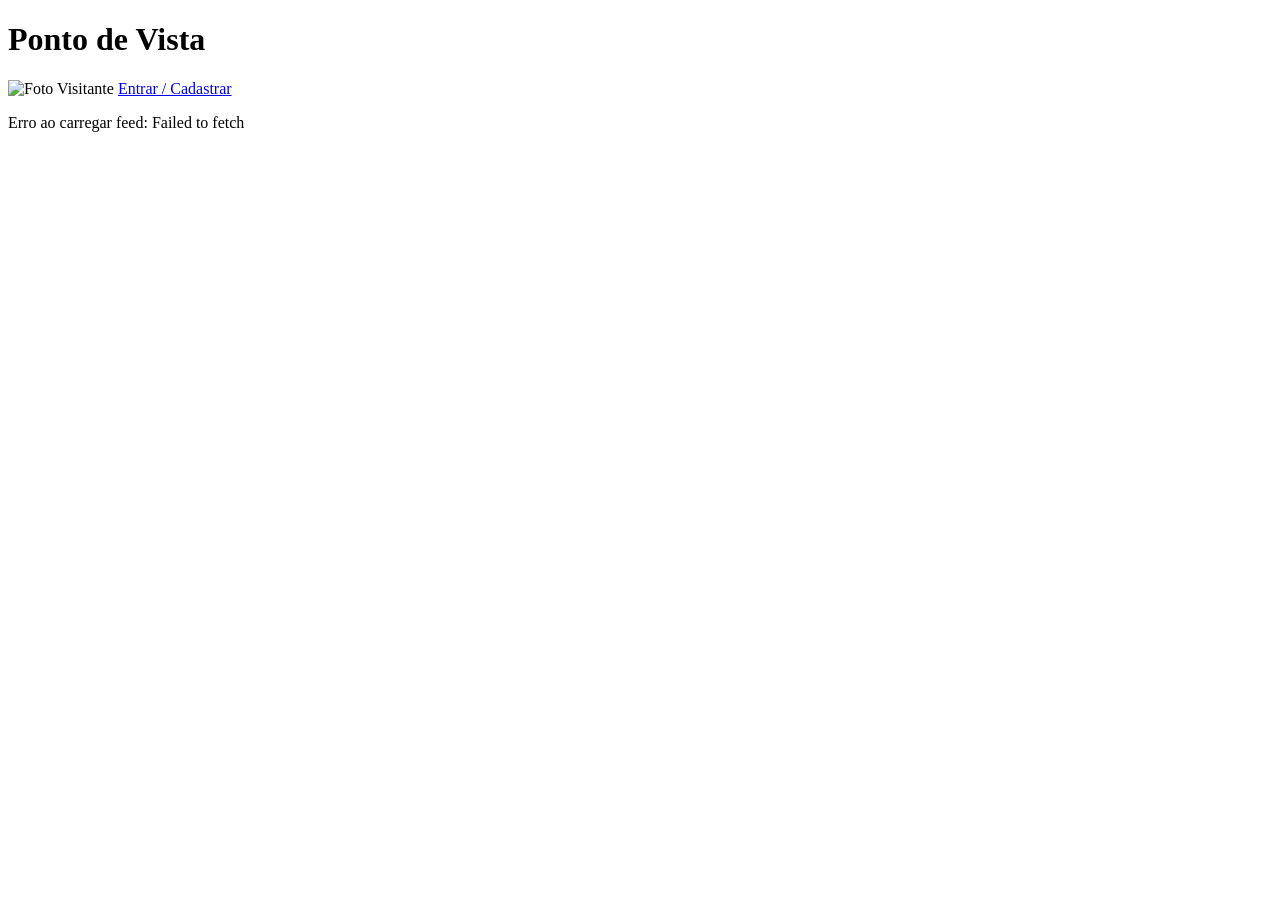
==== Ponto_de_vista/código_PdV/index.html @ 41ef52da "23/11 criei o index.html (é a página do feed), mas quem realmente cria a pagina é o feed.js. Criei o" ====
<!DOCTYPE html>
<html lang="pt-BR">
<head>
    <meta charset="UTF-8">
    <title>Ponto de Vista</title>
    <link rel="stylesheet" href="style.css">
</head>
<body>
    <header class="topo">
        <h1>Ponto de Vista</h1>
        <div class="perfil-topo">
            <img id="fotoUsuario" src="https://via.placeholder.com/40" alt="Foto" width="40" height="40">
            <span id="nomeUsuario">Visitante</span>
            <a href="login.html" id="linkLogin">Entrar / Cadastrar</a>
            <button id="btnSair" style="display: none;">Sair</button>
        </div>
    </header>

    <main class="container">
        <!-- Formulário para criar post (só aparece se estiver logado) -->
        <section id="secaoCriarPost" class="card" style="display: none;">
            <h3>Criar Publicação</h3>
            <form id="formNovoPost">
                <textarea id="textoNovoPost" rows="3" placeholder="Digite seus pensamentos..."></textarea>
                <input type="url" id="imgNovoPost" placeholder="URL de uma imagem (opcional)">
                <button type="submit">Publicar</button>
            </form>
            <p id="erroPost" class="erro"></p>
        </section>

        <!-- Lista onde os posts serão renderizados -->
        <section id="listaPosts"></section>
    </main>

    <script type="module" src="./JavaScript/feed.js"></script>
</body>
</html>
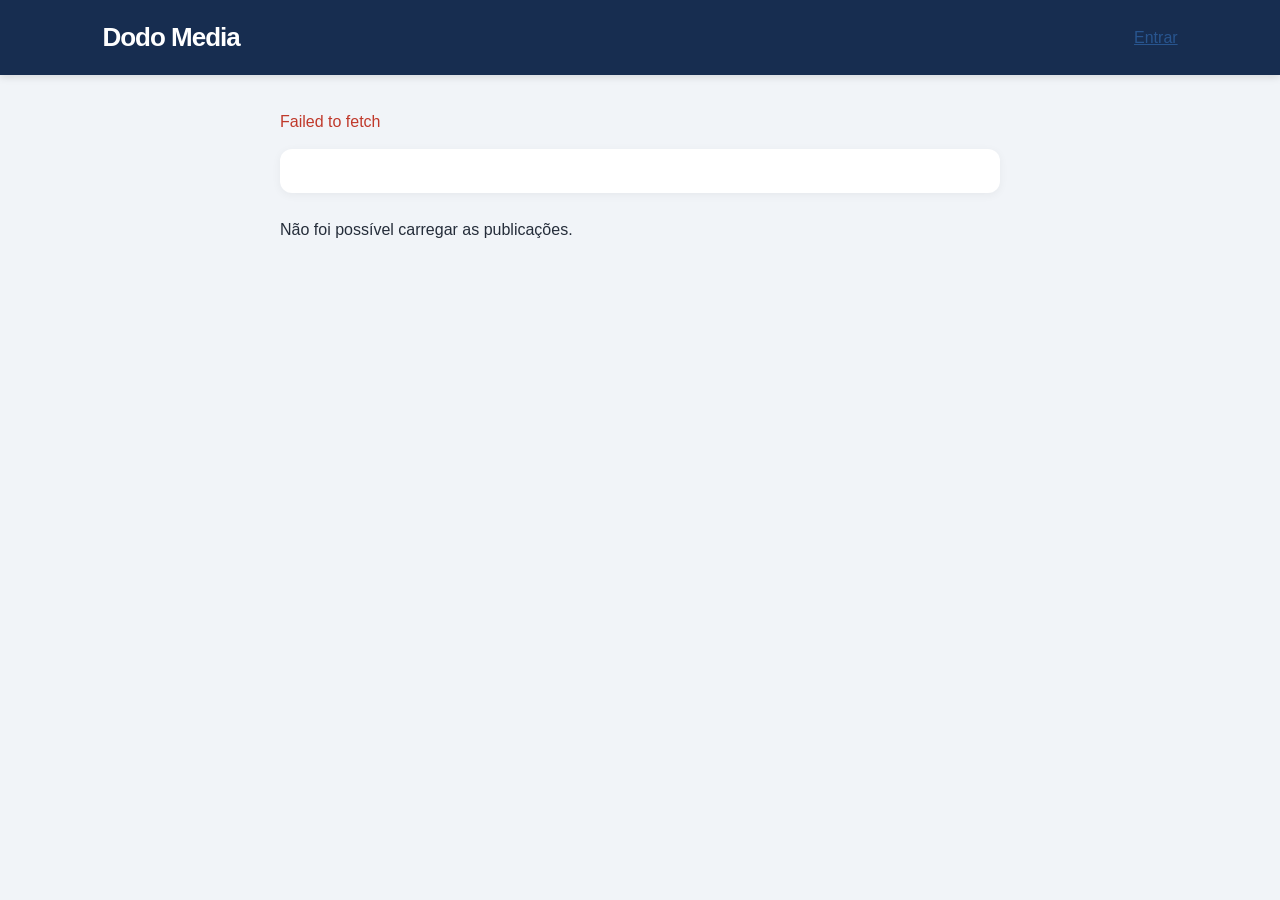
==== commit 00f3fa99: "24/11" ====
--- a/Ponto_de_vista/código_PdV/index.html
+++ b/Ponto_de_vista/código_PdV/index.html
@@ -2,36 +2,30 @@
 <html lang="pt-BR">
 <head>
     <meta charset="UTF-8">
+    <meta name="viewport" content="width=device-width, initial-scale=1">
     <title>Ponto de Vista</title>
-    <link rel="stylesheet" href="style.css">
+    <link rel="stylesheet" href="./aparencia.css">
 </head>
 <body>
+
     <header class="topo">
-        <h1>Ponto de Vista</h1>
-        <div class="perfil-topo">
-            <img id="fotoUsuario" src="https://via.placeholder.com/40" alt="Foto" width="40" height="40">
-            <span id="nomeUsuario">Visitante</span>
-            <a href="login.html" id="linkLogin">Entrar / Cadastrar</a>
-            <button id="btnSair" style="display: none;">Sair</button>
-        </div>
+        <h1 class="logo">Dodo Media</h1>
+
+        <div id="area-usuario"></div>
     </header>
 
-    <main class="container">
-        <!-- Formulário para criar post (só aparece se estiver logado) -->
-        <section id="secaoCriarPost" class="card" style="display: none;">
-            <h3>Criar Publicação</h3>
-            <form id="formNovoPost">
-                <textarea id="textoNovoPost" rows="3" placeholder="Digite seus pensamentos..."></textarea>
-                <input type="url" id="imgNovoPost" placeholder="URL de uma imagem (opcional)">
-                <button type="submit">Publicar</button>
-            </form>
-            <p id="erroPost" class="erro"></p>
+    <main class="pagina">
+
+        <div id="mensagem"></div>
+
+        <section id="area-novo-post"></section>
+
+        <section id="feed">
+            <p>Carregando publicações...</p>
         </section>
 
-        <!-- Lista onde os posts serão renderizados -->
-        <section id="listaPosts"></section>
     </main>
 
-    <script type="module" src="./JavaScript/feed.js"></script>
+    <script type="module" src="./JavaScript/main.js"></script>
 </body>
 </html>
--- a/Ponto_de_vista/código_PdV/aparencia.css
+++ b/Ponto_de_vista/código_PdV/aparencia.css
@@ -0,0 +1,300 @@
+
+/* ==============================
+   CONFIGURAÇÕES GERAIS
+============================== */
+
+* {
+    margin: 0;
+    padding: 0;
+    box-sizing: border-box;
+}
+
+body {
+    font-family: Arial, Helvetica, sans-serif;
+    background-color: #f1f4f8;
+    color: #252d3a;
+    line-height: 1.5;
+}
+
+/* ==============================
+   CABEÇALHO
+============================== */
+
+.topo {
+    background-color: #172d50;
+    color: white;
+    padding: 18px 8%;
+    display: flex;
+    justify-content: space-between;
+    align-items: center;
+    box-shadow: 0 2px 8px rgba(0, 0, 0, 0.12);
+}
+
+.logo {
+    font-size: 26px;
+    font-weight: bold;
+    letter-spacing: -1px;
+}
+
+#area-usuario {
+    display: flex;
+    align-items: center;
+    gap: 15px;
+    color: white;
+}
+
+/* ==============================
+   ÁREA PRINCIPAL
+============================== */
+
+.pagina {
+    width: 90%;
+    max-width: 720px;
+    margin: 35px auto;
+}
+
+#mensagem {
+    margin-bottom: 15px;
+    color: #c0392b;
+}
+
+/* ==============================
+   FORMULÁRIO DE PUBLICAÇÃO
+============================== */
+
+#area-novo-post {
+    background-color: white;
+    padding: 22px;
+    border-radius: 12px;
+    margin-bottom: 25px;
+    box-shadow: 0 2px 10px rgba(0, 0, 0, 0.05);
+}
+
+#form-novo-post {
+    display: flex;
+    flex-direction: column;
+    gap: 12px;
+}
+
+/* ==============================
+   CAMPOS DE TEXTO
+============================== */
+
+input,
+textarea {
+    width: 100%;
+    padding: 12px;
+    border: 1px solid #dce2eb;
+    border-radius: 8px;
+    font-size: 15px;
+    font-family: inherit;
+    outline: none;
+    background-color: #fafbfd;
+    transition: border 0.2s;
+}
+
+input:focus,
+textarea:focus {
+    border-color: #3867a8;
+}
+
+textarea {
+    resize: vertical;
+    min-height: 90px;
+}
+
+/* ==============================
+   BOTÕES
+============================== */
+
+button {
+    border: none;
+    border-radius: 8px;
+    padding: 10px 16px;
+    background-color: #28558f;
+    color: white;
+    font-size: 14px;
+    font-weight: bold;
+    cursor: pointer;
+    transition: background-color 0.2s, transform 0.2s;
+}
+
+button:hover {
+    background-color: #1b3e6c;
+    transform: translateY(-1px);
+}
+
+button:disabled {
+    background-color: #7894b6;
+    cursor: not-allowed;
+    transform: none;
+}
+
+/* ==============================
+   PUBLICAÇÕES
+============================== */
+
+.post {
+    background-color: white;
+    padding: 22px;
+    border-radius: 12px;
+    margin-bottom: 22px;
+    box-shadow: 0 2px 10px rgba(0, 0, 0, 0.05);
+}
+
+.post p {
+    overflow-wrap: anywhere;
+}
+
+.post img {
+    max-width: 100%;
+    border-radius: 10px;
+    margin-top: 12px;
+}
+
+/* ==============================
+   AÇÕES DA PUBLICAÇÃO
+============================== */
+
+.botao-curtir {
+    background-color: #28558f;
+}
+
+.botao-editar-post {
+    background-color: #d18b27;
+}
+
+.botao-editar-post:hover {
+    background-color: #a96d18;
+}
+
+.botao-excluir-post,
+.botao-excluir-comentario {
+    background-color: #c44747;
+}
+
+.botao-excluir-post:hover,
+.botao-excluir-comentario:hover {
+    background-color: #a52e2e;
+}
+
+.botao-editar-comentario {
+    background-color: #d18b27;
+}
+
+/* ==============================
+   COMENTÁRIOS
+============================== */
+
+.form-comentario {
+    display: flex;
+    gap: 10px;
+    margin-top: 15px;
+}
+
+.texto-comentario {
+    flex: 1;
+    min-width: 0;
+}
+
+.post a {
+    color: #28558f;
+    text-decoration: none;
+    font-weight: bold;
+}
+
+.post a:hover {
+    text-decoration: underline;
+}
+
+/* ==============================
+   LINKS
+============================== */
+
+a {
+    color: #28558f;
+}
+
+/* ==============================
+   LOGIN E CADASTRO
+============================== */
+
+#area-autenticacao {
+    width: 90%;
+    max-width: 420px;
+    margin: 70px auto;
+    padding: 30px;
+    background-color: white;
+    border-radius: 14px;
+    box-shadow: 0 3px 15px rgba(0, 0, 0, 0.08);
+}
+
+#area-autenticacao h2 {
+    color: #172d50;
+    margin-bottom: 20px;
+    text-align: center;
+}
+
+#area-autenticacao form {
+    display: flex;
+    flex-direction: column;
+    gap: 14px;
+}
+
+#area-autenticacao p {
+    margin-top: 18px;
+    text-align: center;
+    color: #687386;
+}
+
+#area-autenticacao button {
+    width: 100%;
+}
+
+/* ==============================
+   RESPONSIVIDADE
+============================== */
+
+@media (max-width: 600px) {
+
+    .topo {
+        padding: 15px 5%;
+        flex-direction: column;
+        gap: 12px;
+    }
+
+    .logo {
+        font-size: 23px;
+    }
+
+    .pagina {
+        width: 94%;
+        margin: 20px auto;
+    }
+
+    .post {
+        padding: 16px;
+    }
+
+    #area-novo-post {
+        padding: 16px;
+    }
+
+    .form-comentario {
+        flex-direction: column;
+    }
+
+    #area-autenticacao {
+        margin: 35px auto;
+        padding: 22px;
+    }
+}
+
+/* Fotos de perfil */
+.foto-perfil {
+    width: 42px;
+    height: 42px;
+    border-radius: 50%;
+    object-fit: cover;
+    flex-shrink: 0;
+}
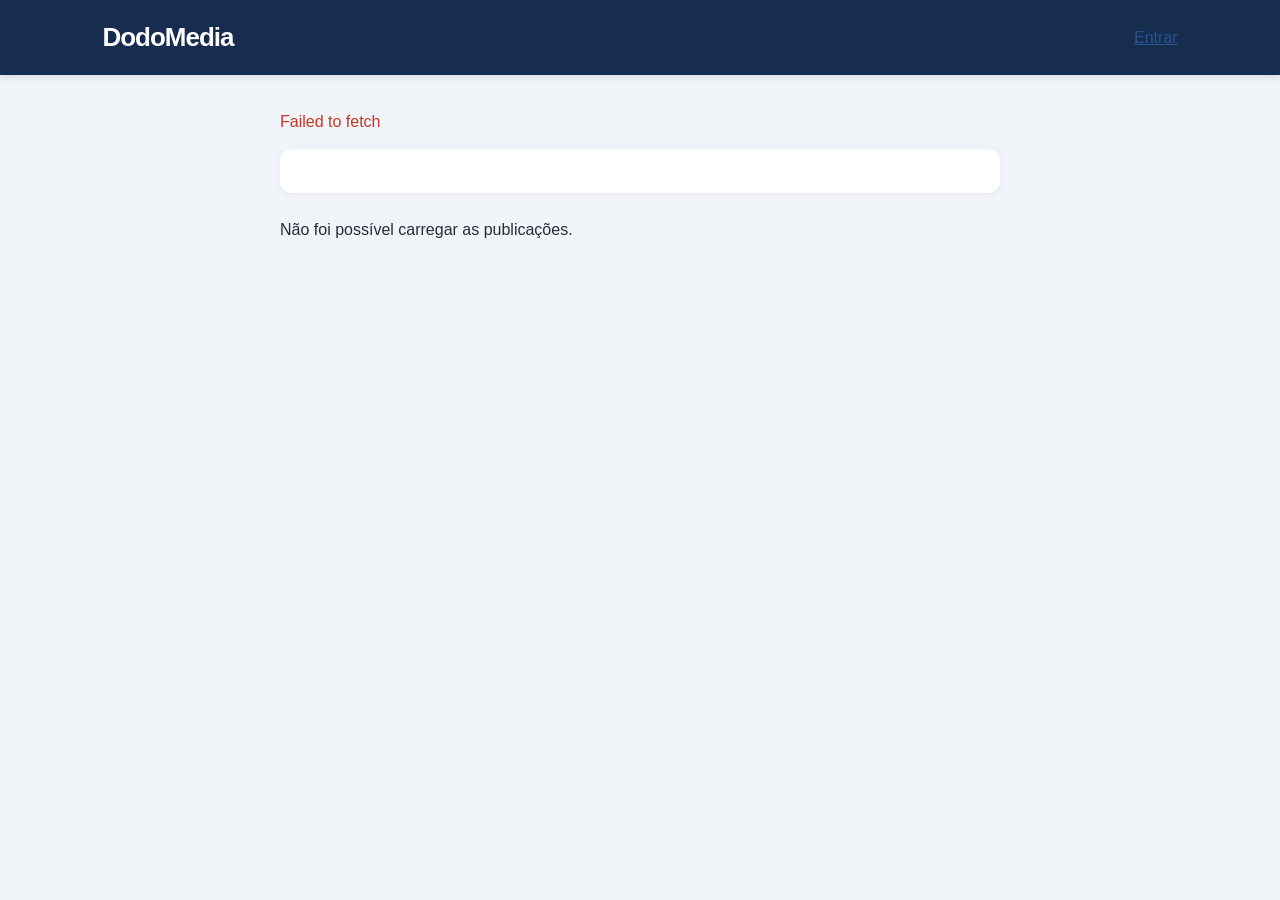
==== commit 7a74979a: "24/11" ====
--- a/Ponto_de_vista/código_PdV/index.html
+++ b/Ponto_de_vista/código_PdV/index.html
@@ -3,13 +3,13 @@
 <head>
     <meta charset="UTF-8">
     <meta name="viewport" content="width=device-width, initial-scale=1">
-    <title>Ponto de Vista</title>
+    <title>DodoMedia</title>
     <link rel="stylesheet" href="./aparencia.css">
 </head>
 <body>
-
+    
     <header class="topo">
-        <h1 class="logo">Dodo Media</h1>
+        <h1 class="logo">DodoMedia</h1>
 
         <div id="area-usuario"></div>
     </header>
